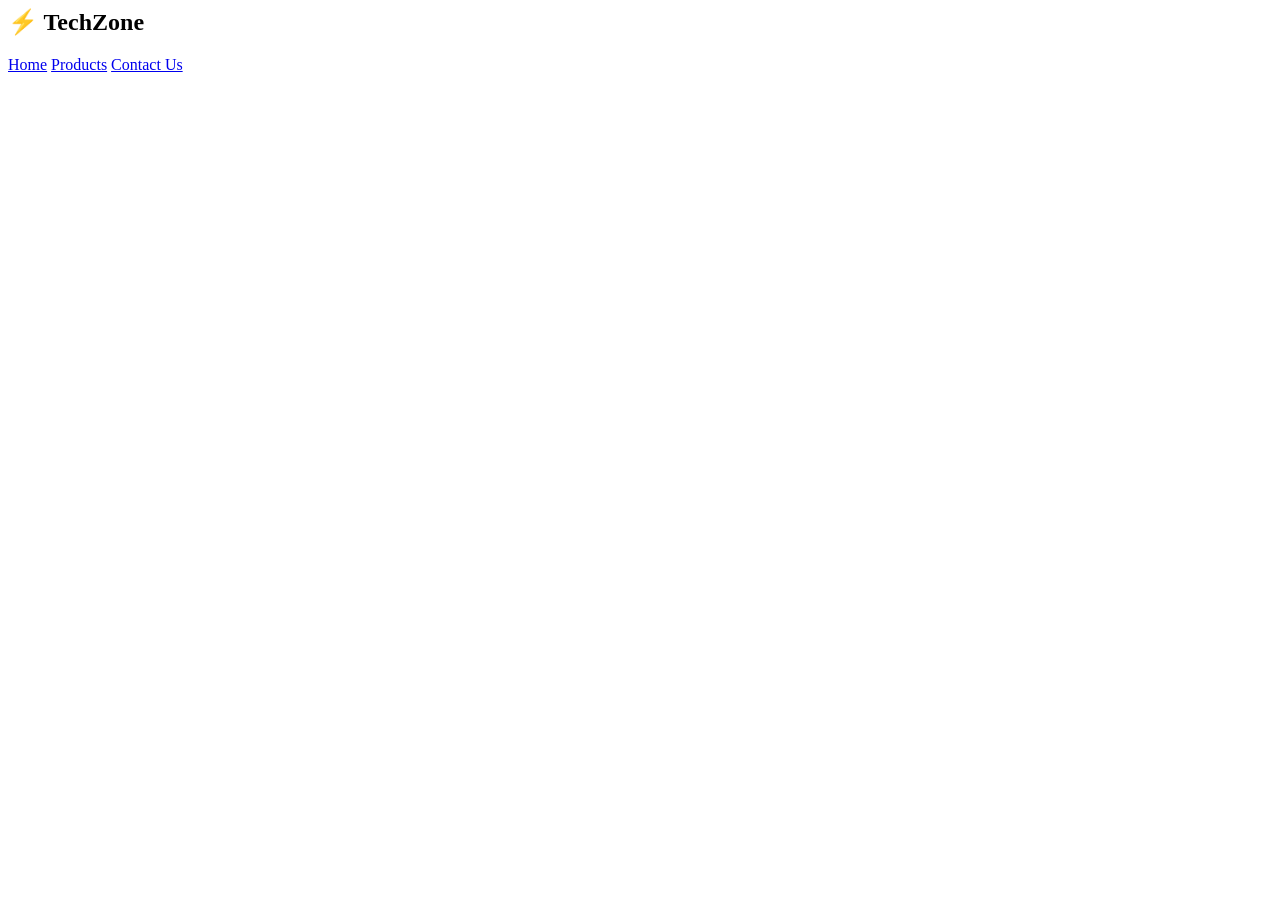
==== contact.html @ 77bd47e6 "added 2 more file" ====
<html lang="en">
<head>
    <meta charset="UTF-8">
    <meta name="viewport" content="width=device-width, initial-scale=1.0">
     <title>TechZone - Contact Us</title>
    <link rel="stylesheet" href="tech.css">
</head>
<body>

<!-- Name: Anirodho Roy Arka | ID: 2131179 -->

<div class="header">
    <h2>⚡ TechZone</h2>
</div>

<div class="navbar">
    <a href="index.html">Home</a>
    <a href="products.html">Products</a>
    <a href="contact.html">Contact Us</a>
</div>
    
</body>
</html>
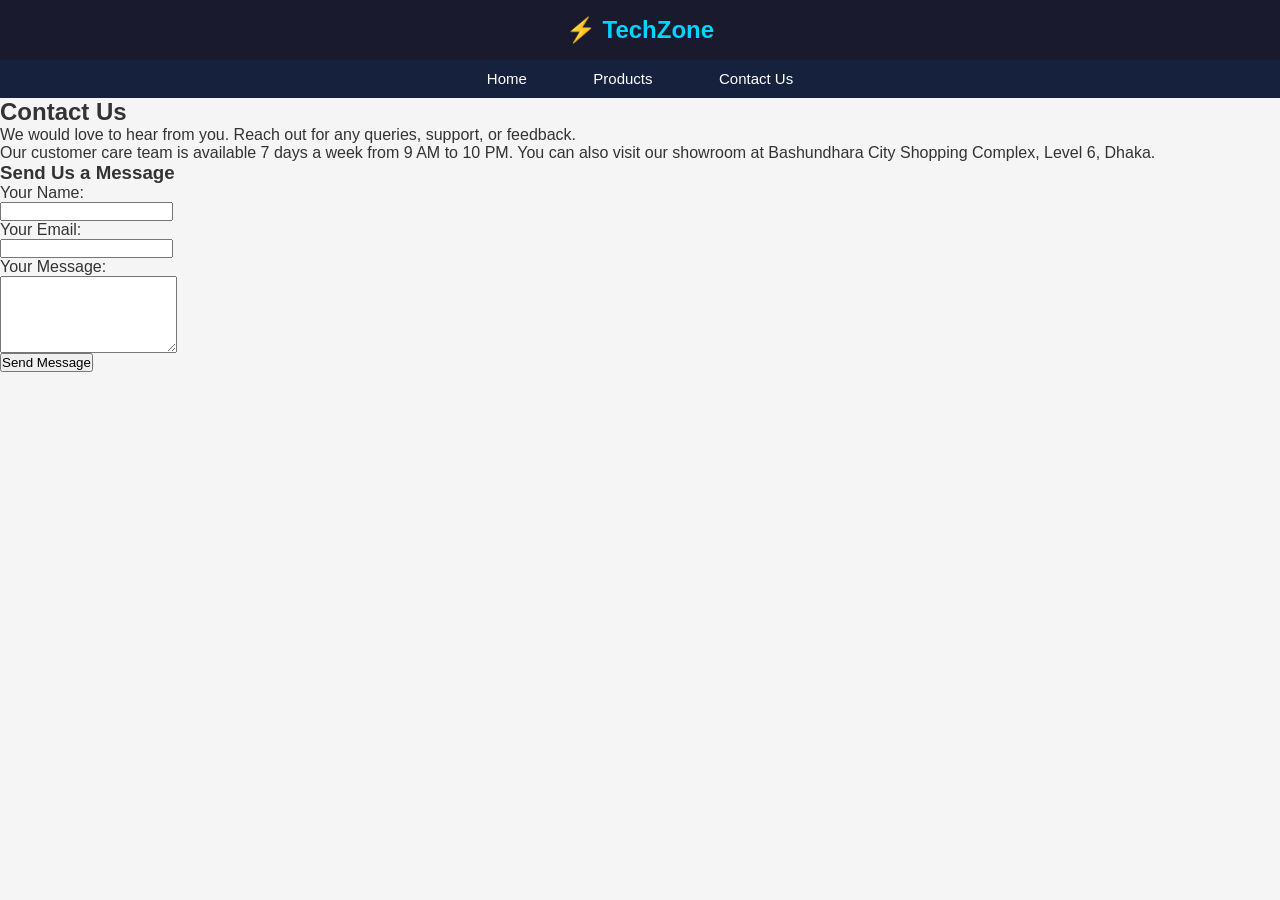
==== commit d8b3fc76: "update" ====
--- a/contact.html
+++ b/contact.html
@@ -18,6 +18,26 @@
     <a href="products.html">Products</a>
     <a href="contact.html">Contact Us</a>
 </div>
-    
+
+<div class="page-text">
+    <h2>Contact Us</h2>
+    <p>We would love to hear from you. Reach out for any queries, support, or feedback.</p>
+    <p>Our customer care team is available 7 days a week from 9 AM to 10 PM. You can also visit our showroom at Bashundhara City Shopping Complex, Level 6, Dhaka.</p>
+</div>
+
+<div class="input-info">
+
+    <div class="contact-form">
+        <h3>Send Us a Message</h3>
+        Your Name: <br>
+        <input type="text" id="contactName"> <br>
+        Your Email: <br>
+        <input type="text" id="contactEmail"> <br>
+        Your Message: <br>
+        <textarea id="contactMsg" rows="5"></textarea> <br>
+        <button onclick="sendMessage()">Send Message</button>
+        <p id="formResponse"></p>
+    </div>
+
 </body>
 </html>
--- a/tech.css
+++ b/tech.css
@@ -0,0 +1,75 @@
+* {
+    margin: 0;
+    padding: 0;
+    box-sizing: border-box;
+    font-family: Arial, sans-serif;
+}
+
+body {
+    background-color: #f5f5f5;
+    color: #333;
+}
+
+/* HEADER */
+.header {
+    background-color: #1a1a2e;
+    color: #00d4ff;
+    padding: 16px 30px;
+    text-align: center;
+}
+
+/* NAVBAR */
+.navbar {
+    background-color: #16213e;
+    padding: 10px 30px;
+    text-align: center;
+}
+
+.navbar a {
+    color: white;
+    text-decoration: none;
+    margin: 0 15px;
+    padding: 8px 16px;
+    font-size: 15px;
+}
+
+.navbar a:hover {
+    background-color: #00d4ff;
+    color: #1a1a2e;
+    border-radius: 4px;
+}
+
+/* FLEX */
+
+.main {
+    display: flex;
+    align-items: center;
+    gap: 40px;
+    padding: 50px 60px;
+    background-color: #1a1a2e;
+    color: white;
+}
+
+.main-text h2 {
+    font-size: 32px;
+    color: #00d4ff;
+    margin-bottom: 16px;
+}
+
+.main-text p {
+    font-size: 14px;
+    color: #ccc;
+    line-height: 1.8;
+    margin-bottom: 12px;
+}
+
+.main-img {
+    flex: 1;
+    text-align: center;
+}
+
+.main-img img {
+    width: 100%;
+    max-width: 440px;
+    border-radius: 10px;
+}
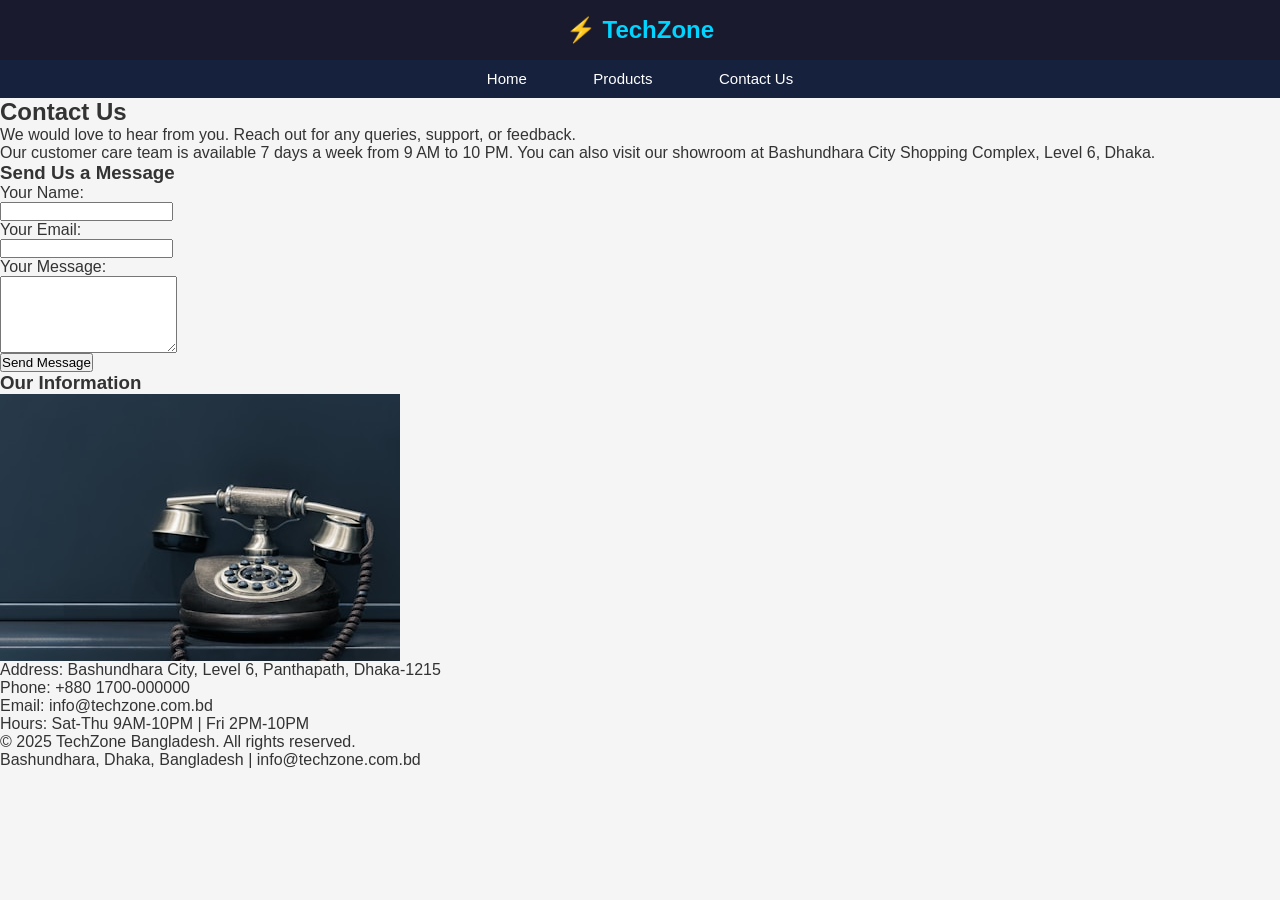
==== commit 0db72bd0: "updates" ====
--- a/contact.html
+++ b/contact.html
@@ -36,8 +36,24 @@
         Your Message: <br>
         <textarea id="contactMsg" rows="5"></textarea> <br>
         <button onclick="sendMessage()">Send Message</button>
-        <p id="formResponse"></p>
     </div>
+
+     <div class="our-info">
+        <h3>Our Information</h3>
+        <img src="contact pic.jpg" alt="Contact"> <br>
+        <p>Address: Bashundhara City, Level 6, Panthapath, Dhaka-1215</p>
+        <p>Phone: +880 1700-000000</p>
+        <p>Email: info@techzone.com.bd</p>
+        <p>Hours: Sat-Thu 9AM-10PM | Fri 2PM-10PM</p>
+    </div>
+</div>
+
+<div class="footer">
+    <p>© 2025 TechZone Bangladesh. All rights reserved.</p>
+    <p>Bashundhara, Dhaka, Bangladesh | info@techzone.com.bd</p>
+</div>
+
+<script src="tech.js"></script>
 
 </body>
 </html>
--- a/tech.css
+++ b/tech.css
@@ -72,4 +72,50 @@
     width: 100%;
     max-width: 440px;
     border-radius: 10px;
-}+}
+
+/* FEATURES - FLEX */
+.features {
+    display: flex;
+    justify-content: center;
+    gap: 24px;
+    padding: 40px 30px;
+    background-color: #ffffff;
+    flex-wrap: wrap;
+}
+
+.feature-box {
+    background-color: #f0f8ff;
+    border: 1px solid #dce8f5;
+    border-radius: 8px;
+    padding: 20px;
+    width: 270px;
+    text-align: center;
+}
+
+.feature-box img {
+    width: 100%;
+    height: 150px;
+    object-fit: cover;
+    border-radius: 6px;
+    margin-bottom: 12px;
+}
+
+.feature-box h3 {
+    color: #1a1a2e;
+    margin-bottom: 8px;
+}
+
+.feature-box p {
+    font-size: 13px;
+    color: #555;
+    line-height: 1.7;
+}
+
+/* PAGE TITLE */
+.page2 {
+    background-color: #1a1a2e;
+    color: white;
+    text-align: center;
+    padding: 40px 30px;
+}
